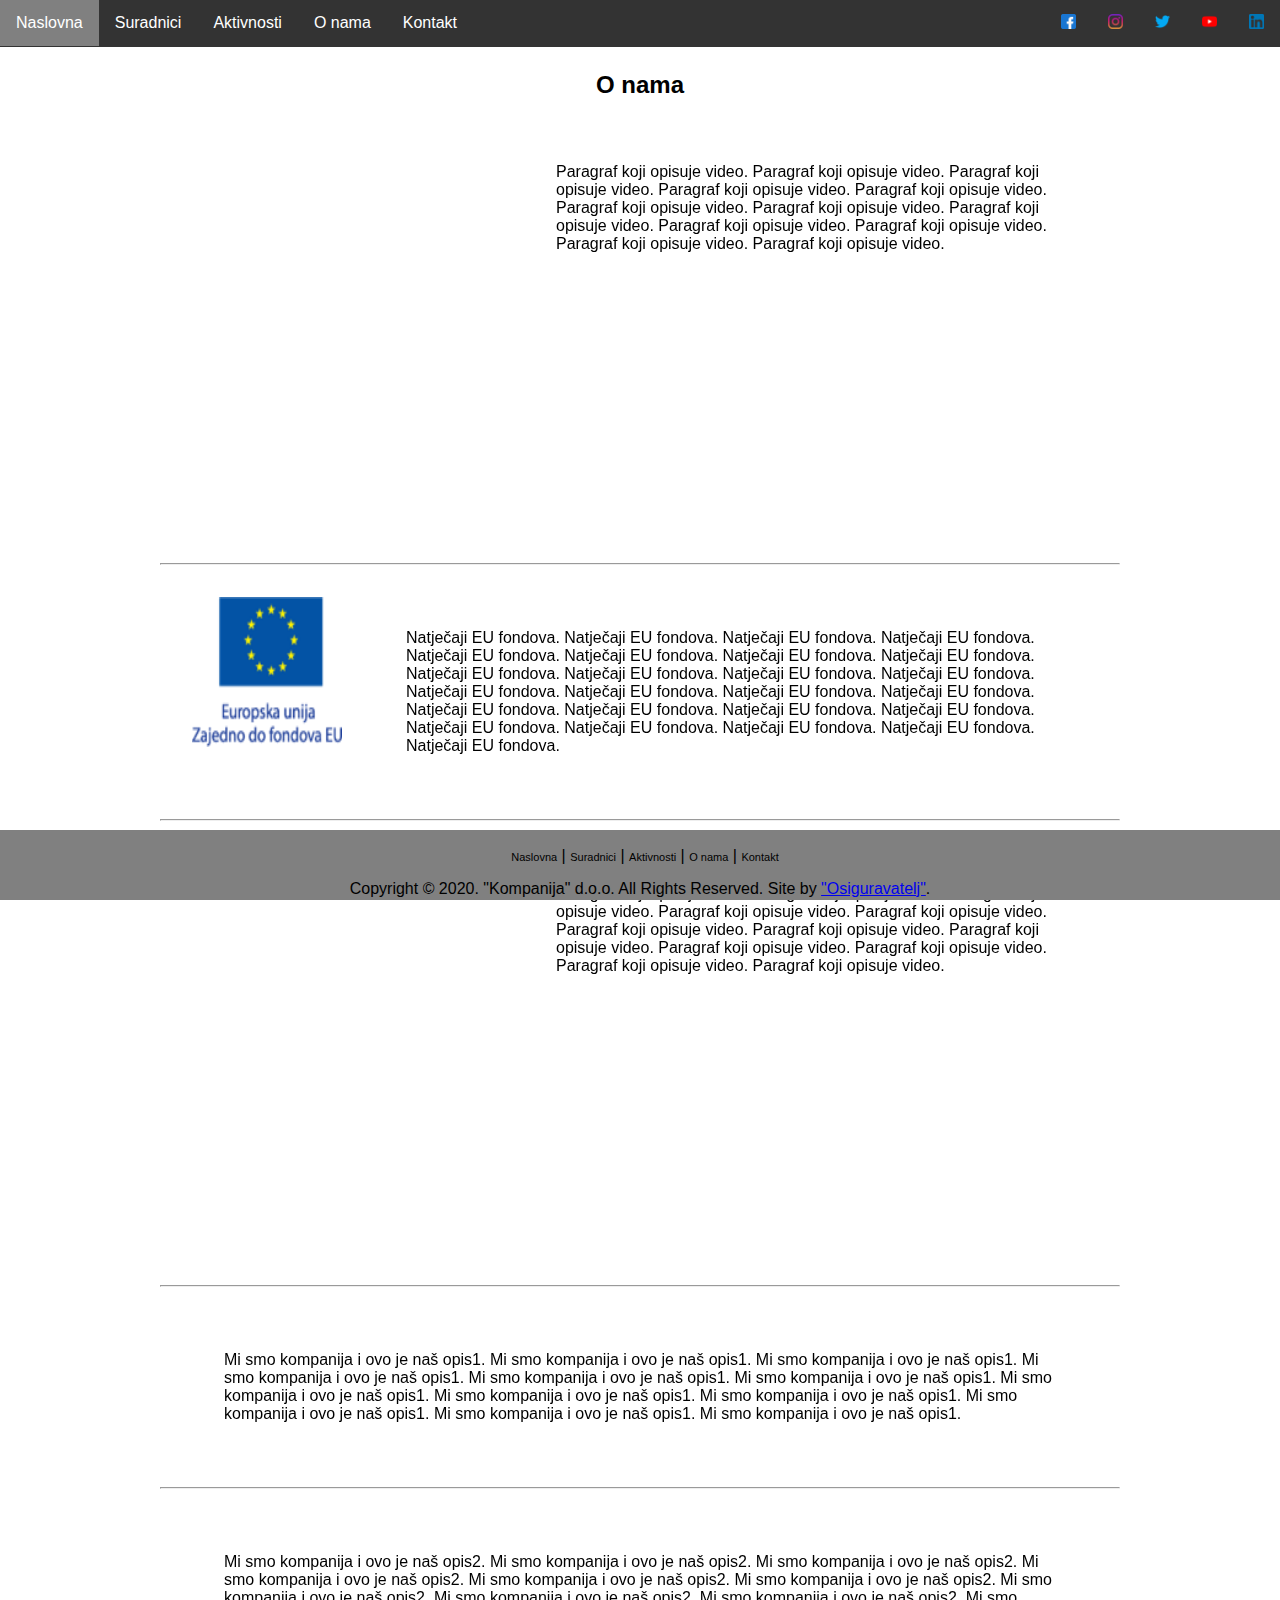
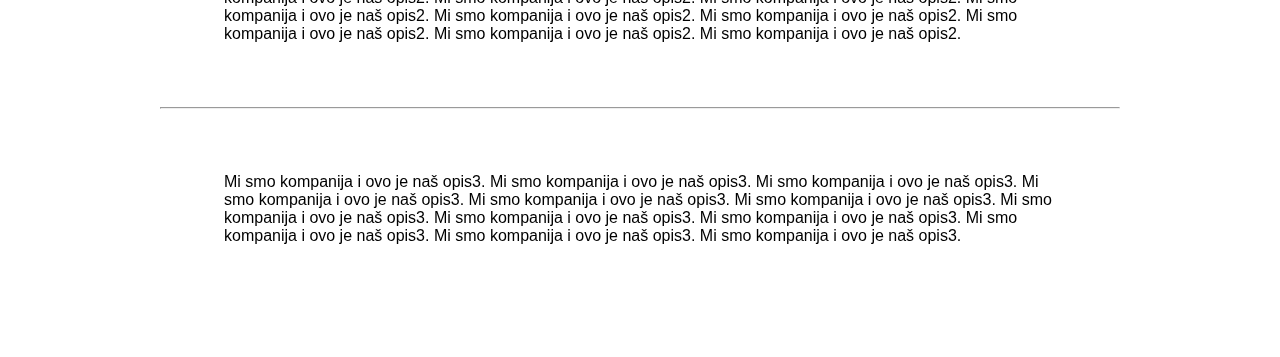
==== pages/about.html @ 97329f6f "first commit" ====
<!DOCTYPE html>
<html>
    <head>
        <title>O nama</title>
        <meta charset="utf-8">
        <link rel="stylesheet" href="../styles/style.css">
        <link rel="stylesheet" href="../styles/about-style.css">
    </head>

    <body>
        <div class="navbar">
            <a href="../index.html">Naslovna</a>
            <a href="partners.html">Suradnici</a>
            <div class="dropdown">
                <button class="dropbtn"><a href="activities.html">Aktivnosti</a></button>
                <div class="dropdown-content">
                    <a href="activities.html#dizajn">Dizajn</a>
                    <a href="activities.html#proizvodnja">Proizvodnja</a>
                    <a href="activities.html#distribucija">Distribucija</a>
                </div>
            </div> 
            <a href="about.html">O nama</a>
            <a href="contact.html">Kontakt</a>

            <ul id="socialMediaLinks">
                <li><a href="https://www.facebook.com/"><img src="../images/icons/facebook.png" alt=""></a></li>
                <li><a href="https://www.instagram.com/"><img src="../images/icons/instagram.png" alt=""></a></li>
                <li><a href="https://twitter.com/"><img src="../images/icons/twitter.png" alt=""></a></li>
                <li><a href="https://www.youtube.com/"><img src="../images/icons/youtube.png" alt=""></a></li>
                <li><a href="https://www.linkedin.com/"><img src="../images/icons/linkedin.png" alt=""></a></li>
            </ul>
        </div>

        <main>
            
            <h2>O nama</h2>

            <section>
                <iframe width="420" height="345" src="https://www.youtube.com/embed/tgbNymZ7vqY"></iframe>

                <p>
                    Paragraf koji opisuje video. Paragraf koji opisuje video. Paragraf koji opisuje video. Paragraf koji opisuje video.
                    Paragraf koji opisuje video. Paragraf koji opisuje video. Paragraf koji opisuje video. Paragraf koji opisuje video.
                    Paragraf koji opisuje video. Paragraf koji opisuje video. Paragraf koji opisuje video. Paragraf koji opisuje video.
                </p>
            </section>
            <hr>
            <section>
                <img src="../images/eu-logotipovi.png" alt="">
                <p>
                    Natječaji EU fondova. Natječaji EU fondova. Natječaji EU fondova. Natječaji EU fondova. Natječaji EU fondova.
                    Natječaji EU fondova. Natječaji EU fondova. Natječaji EU fondova. Natječaji EU fondova. Natječaji EU fondova.
                    Natječaji EU fondova. Natječaji EU fondova. Natječaji EU fondova. Natječaji EU fondova. Natječaji EU fondova.
                    Natječaji EU fondova. Natječaji EU fondova. Natječaji EU fondova. Natječaji EU fondova. Natječaji EU fondova.
                    Natječaji EU fondova. Natječaji EU fondova. Natječaji EU fondova. Natječaji EU fondova. Natječaji EU fondova.
                </p>
            </section>
            <hr>
            <section>
                <iframe width="420" height="345" src="https://www.youtube.com/embed/tgbNymZ7vqY"></iframe>

                <p>
                    Paragraf koji opisuje video. Paragraf koji opisuje video. Paragraf koji opisuje video. Paragraf koji opisuje video.
                    Paragraf koji opisuje video. Paragraf koji opisuje video. Paragraf koji opisuje video. Paragraf koji opisuje video.
                    Paragraf koji opisuje video. Paragraf koji opisuje video. Paragraf koji opisuje video. Paragraf koji opisuje video.
                </p>
            </section>
            <hr>
            <section>
                <p>
                    Mi smo kompanija i ovo je naš opis1. Mi smo kompanija i ovo je naš opis1. Mi smo kompanija i ovo je naš opis1.
                    Mi smo kompanija i ovo je naš opis1. Mi smo kompanija i ovo je naš opis1. Mi smo kompanija i ovo je naš opis1.
                    Mi smo kompanija i ovo je naš opis1. Mi smo kompanija i ovo je naš opis1. Mi smo kompanija i ovo je naš opis1.
                    Mi smo kompanija i ovo je naš opis1. Mi smo kompanija i ovo je naš opis1. Mi smo kompanija i ovo je naš opis1.
                </p>
            </section>
            <hr>
            <section>
                <p>
                    Mi smo kompanija i ovo je naš opis2. Mi smo kompanija i ovo je naš opis2. Mi smo kompanija i ovo je naš opis2.
                    Mi smo kompanija i ovo je naš opis2. Mi smo kompanija i ovo je naš opis2. Mi smo kompanija i ovo je naš opis2.
                    Mi smo kompanija i ovo je naš opis2. Mi smo kompanija i ovo je naš opis2. Mi smo kompanija i ovo je naš opis2.
                    Mi smo kompanija i ovo je naš opis2. Mi smo kompanija i ovo je naš opis2. Mi smo kompanija i ovo je naš opis2.
                    Mi smo kompanija i ovo je naš opis2. Mi smo kompanija i ovo je naš opis2. Mi smo kompanija i ovo je naš opis2.
                </p>
            </section>
            <hr>
            <section>
                <p>
                    Mi smo kompanija i ovo je naš opis3. Mi smo kompanija i ovo je naš opis3. Mi smo kompanija i ovo je naš opis3.
                    Mi smo kompanija i ovo je naš opis3. Mi smo kompanija i ovo je naš opis3. Mi smo kompanija i ovo je naš opis3.
                    Mi smo kompanija i ovo je naš opis3. Mi smo kompanija i ovo je naš opis3. Mi smo kompanija i ovo je naš opis3.
                    Mi smo kompanija i ovo je naš opis3. Mi smo kompanija i ovo je naš opis3. Mi smo kompanija i ovo je naš opis3.
                </p>
            </section>

        </main>

        <footer>
            <div class="footer">
                <nav>
                    <a href="../index.html">Naslovna</a> | 
                    <a href="partners.html">Suradnici</a> | 
                    <a href="activities.html">Aktivnosti</a> | 
                    <a href="about.html">O nama</a> |
                    <a href="contact.html">Kontakt</a>
                </nav>
            </div>       
            <div class="copyright">Copyright © 2020. "Kompanija" d.o.o. All Rights Reserved. Site by 
                <a href="#">"Osiguravatelj"</a>.
            </div>
        </footer>

    </body>
  
</html>
---- styles/style.css ----
*{
    padding: 0px;
    margin: 0px;
}

body{
    background-size: cover;
    background-position: center;
    box-sizing: border-box;
    font-family: sans-serif;
}
  
.navbar {
    overflow: hidden;
    background-color: #333;
  }
  
.navbar a {
    float: left;
    font-size: 16px;
    color: white;
    text-align: center;
    padding: 14px 16px;
    text-decoration: none;
  }
  
.dropdown {
    float: left;
    overflow: hidden;
}
  
.dropdown .dropbtn {
    font-size: 16px;  
    border: none;
    outline: none;
    color: white;
    padding: 14px 16px;
    background-color: inherit;
    font-family: inherit;
    margin: 0;
}

.dropbtn a {
  border: none;
  padding-bottom: 0;
  padding: 0;
}
  
.navbar a:hover, .dropdown:hover .dropbtn {
    background-color: gray;
  }
  
.dropdown-content {
    display: none;
    position: absolute;
    background-color: #f9f9f9;
    min-width: 160px;
    box-shadow: 0px 8px 16px 0px rgba(0,0,0,0.2);
    z-index: 1;
  }
  
.dropdown-content a {
    float: none;
    color: black;
    padding: 12px 16px;
    text-decoration: none;
    display: block;
    text-align: left;
  }
  
.dropdown-content a:hover {
    background-color: #ddd;
  }
  
.dropdown:hover .dropdown-content {
    display: block;
}

/* Hyperlinks to social media sites */
.navbar ul {
    display: inline-block;
}

#socialMediaLinks {
  float: right;
}

.navbar ul li {
    display: inline;

    list-style-type: none;
    margin: 0;
    padding: 0;
}

.navbar ul li a img {
    width: 15px;
    height: 15px;
}

/*
.naslov-kategorije {
  
  padding: 0px 0px 100px 0px ;
  position: relative;
  box-shadow: maroon;

}

.naslovneobjave {
  background-color: lightblue;
  position: absolute; 
}

.nobjava {
  background-color: lightgreen;
  block-size: 100px;
  width: 50%;
  padding: 20px;

  
}

.nobjava a {
  background-color: lightslategrey;
  padding: 50px;
  margin: 0%;
  text-shadow: maroon;
  border-radius: 150px;
  float: left;
}

.nobjava img {
  padding: 0%;
}
*/


main {
  margin-bottom: 80px;
}

footer {
	text-align: center;
	margin: 0 auto; 
  width:100%;
  background-color: gray;
  height: 70px;
  position: fixed;
  bottom: 0;
}

div.footer nav {
	padding: 18px 0 0 10px;
	float: center;
	color: black;
  line-height: 15px;
  padding-bottom: 15px;
}

div.footer nav a {
	color: black;
	line-height: 15px;
	text-decoration: none;
	font-size: 11px
}

div.footer nav a:hover {
	color: red;
	line-height: 15px;
	text-decoration: none;
	font-size: 11px
}

div.footer .copyright {
	padding: 0 10px 0 0;
	font-size: 11px;
	line-height: 51px;
}
---- styles/about-style.css ----
main {
    margin-left: 10em;
    margin-right: 10em;
}

main h2 {
    margin: 1em;
    text-align: center;
}

main section {
    display: flex;
    margin: 2em;
}

main section iframe {
    border: none;
    height: 400px;
    width: 800px;
    margin-right: 2em;
}

main section img {
    height: 150px;
    width: 150px;
    margin-right: 2em;
}

main section p {
    padding: 2em;
}

main section:hover {
    background-color: lightgray;
}
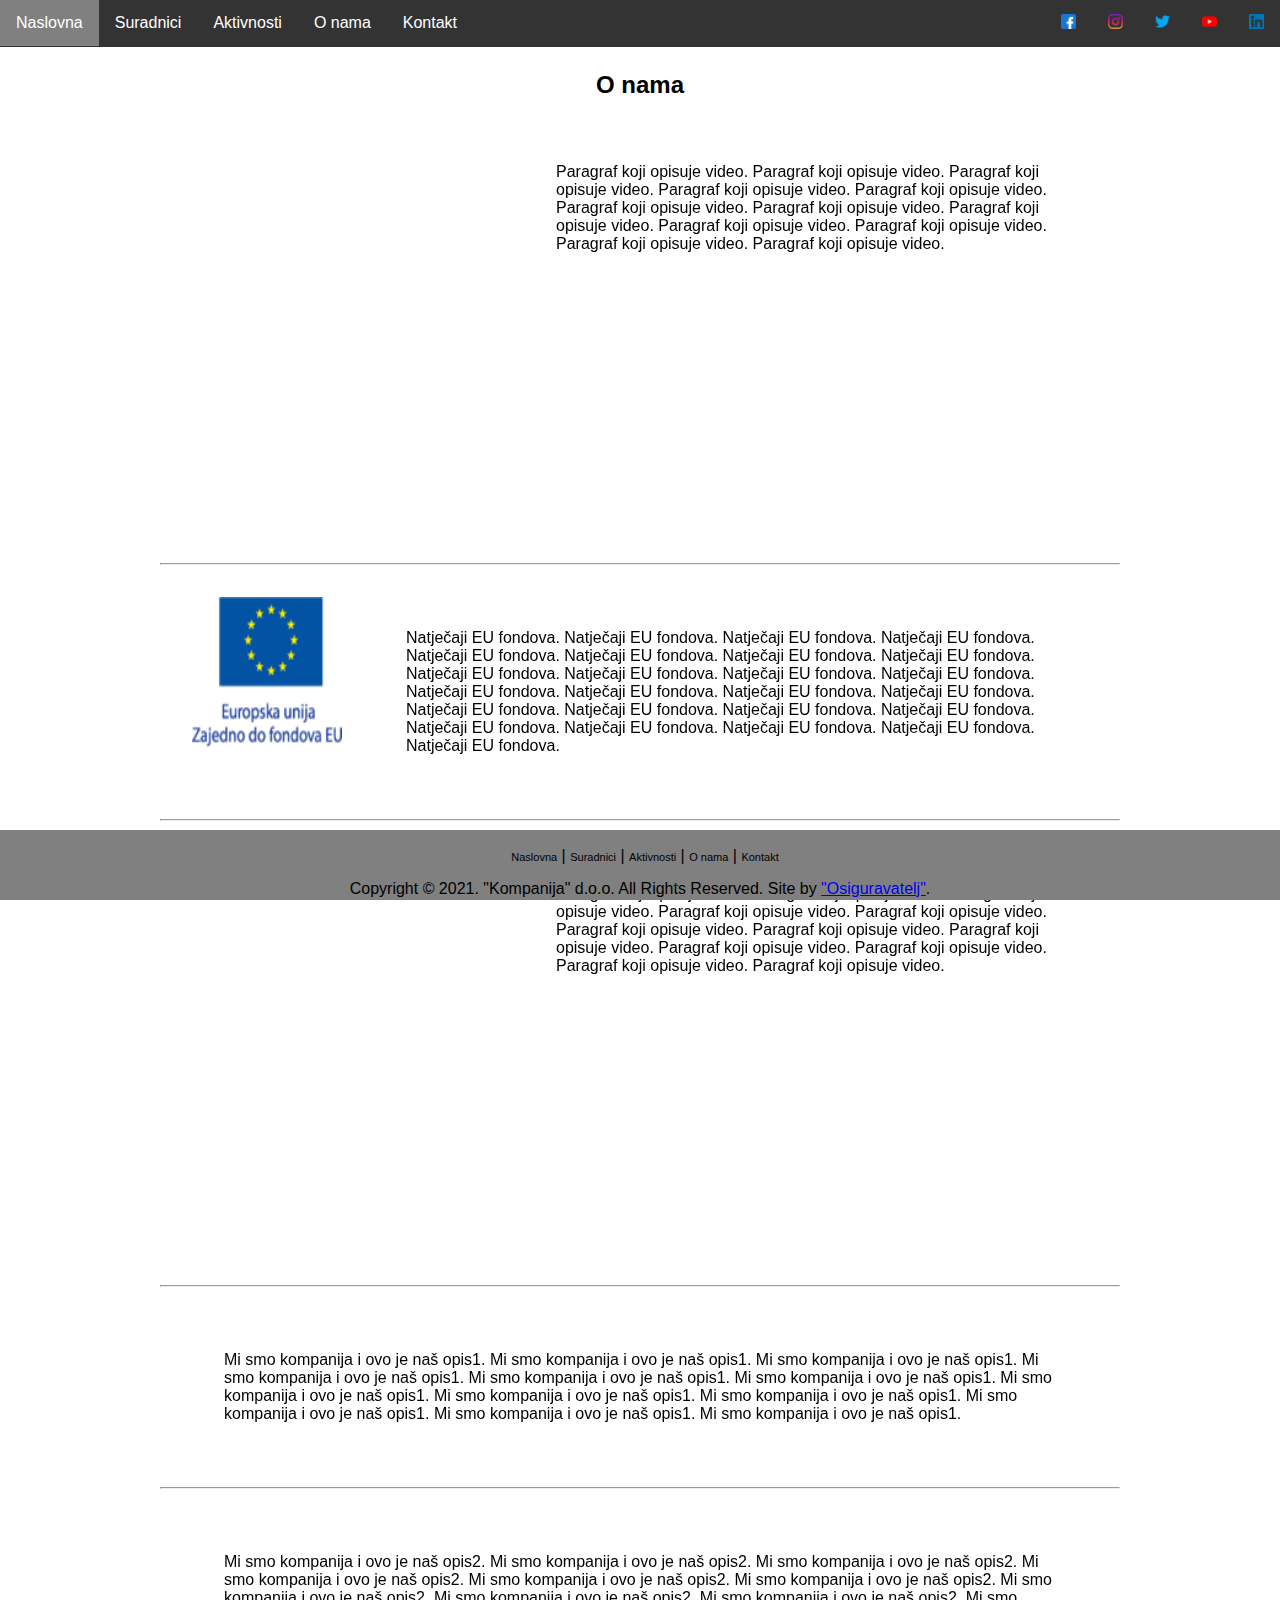
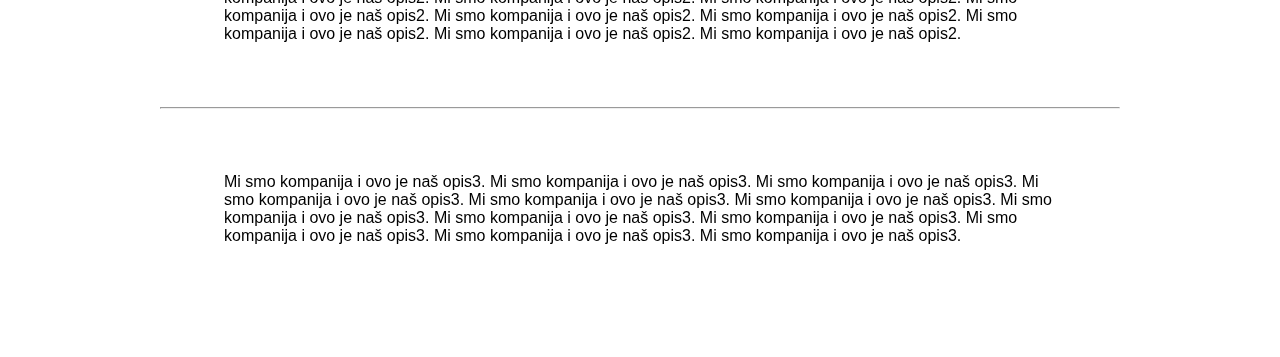
==== commit fba7c1ac: "commit" ====
--- a/pages/about.html
+++ b/pages/about.html
@@ -106,7 +106,7 @@
                     <a href="contact.html">Kontakt</a>
                 </nav>
             </div>       
-            <div class="copyright">Copyright © 2020. "Kompanija" d.o.o. All Rights Reserved. Site by 
+            <div class="copyright">Copyright © 2021. "Kompanija" d.o.o. All Rights Reserved. Site by 
                 <a href="#">"Osiguravatelj"</a>.
             </div>
         </footer>
